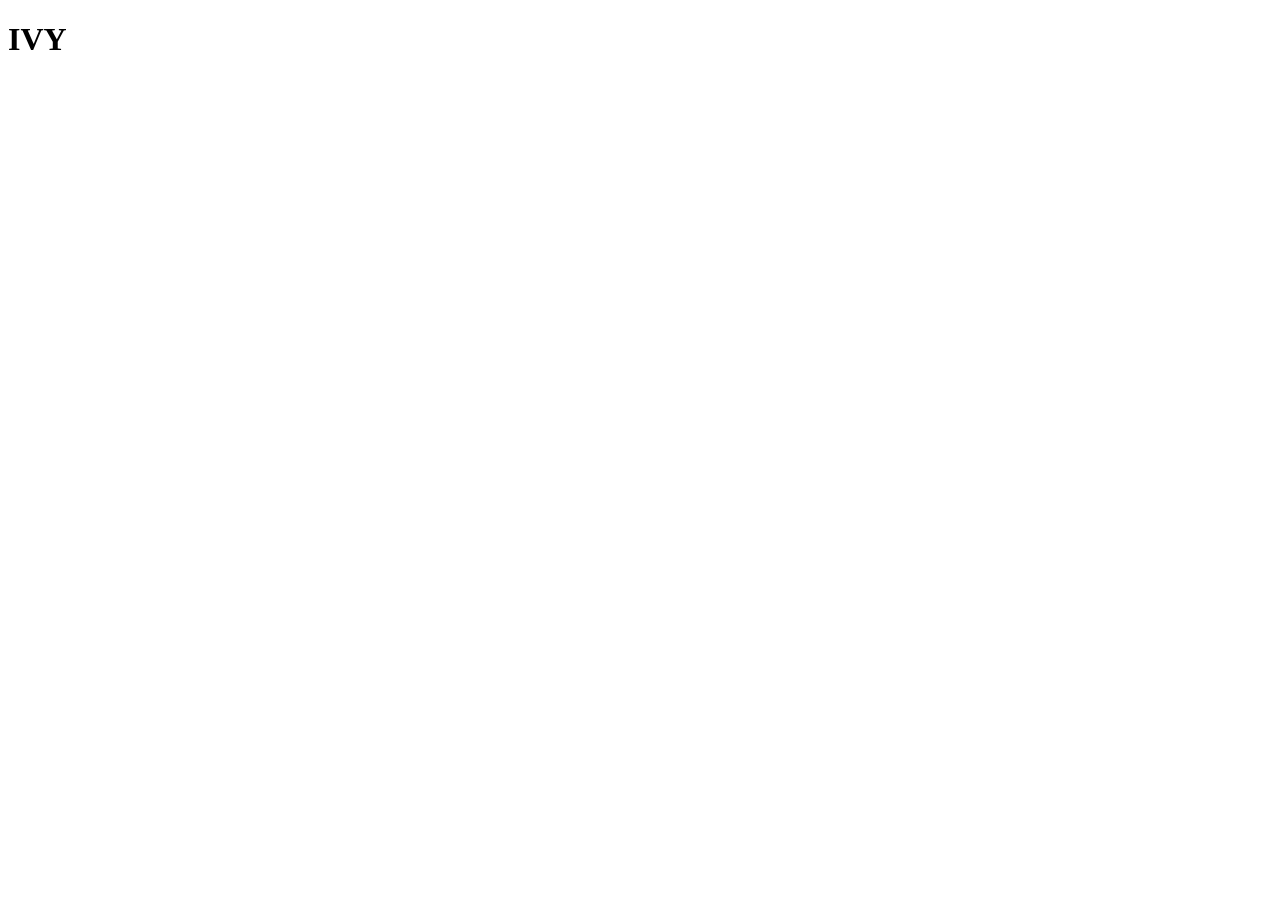
==== index.html @ b133aeb6 "Criação do index" ====
<!DOCTYPE html>
<html lang="en">
<head>
    <meta charset="UTF-8">
    <meta name="viewport" content="width=device-width, initial-scale=1.0">
    <title>IVY</title>
</head>
<body>
    <h1>IVY</h1>
</body>
</html>
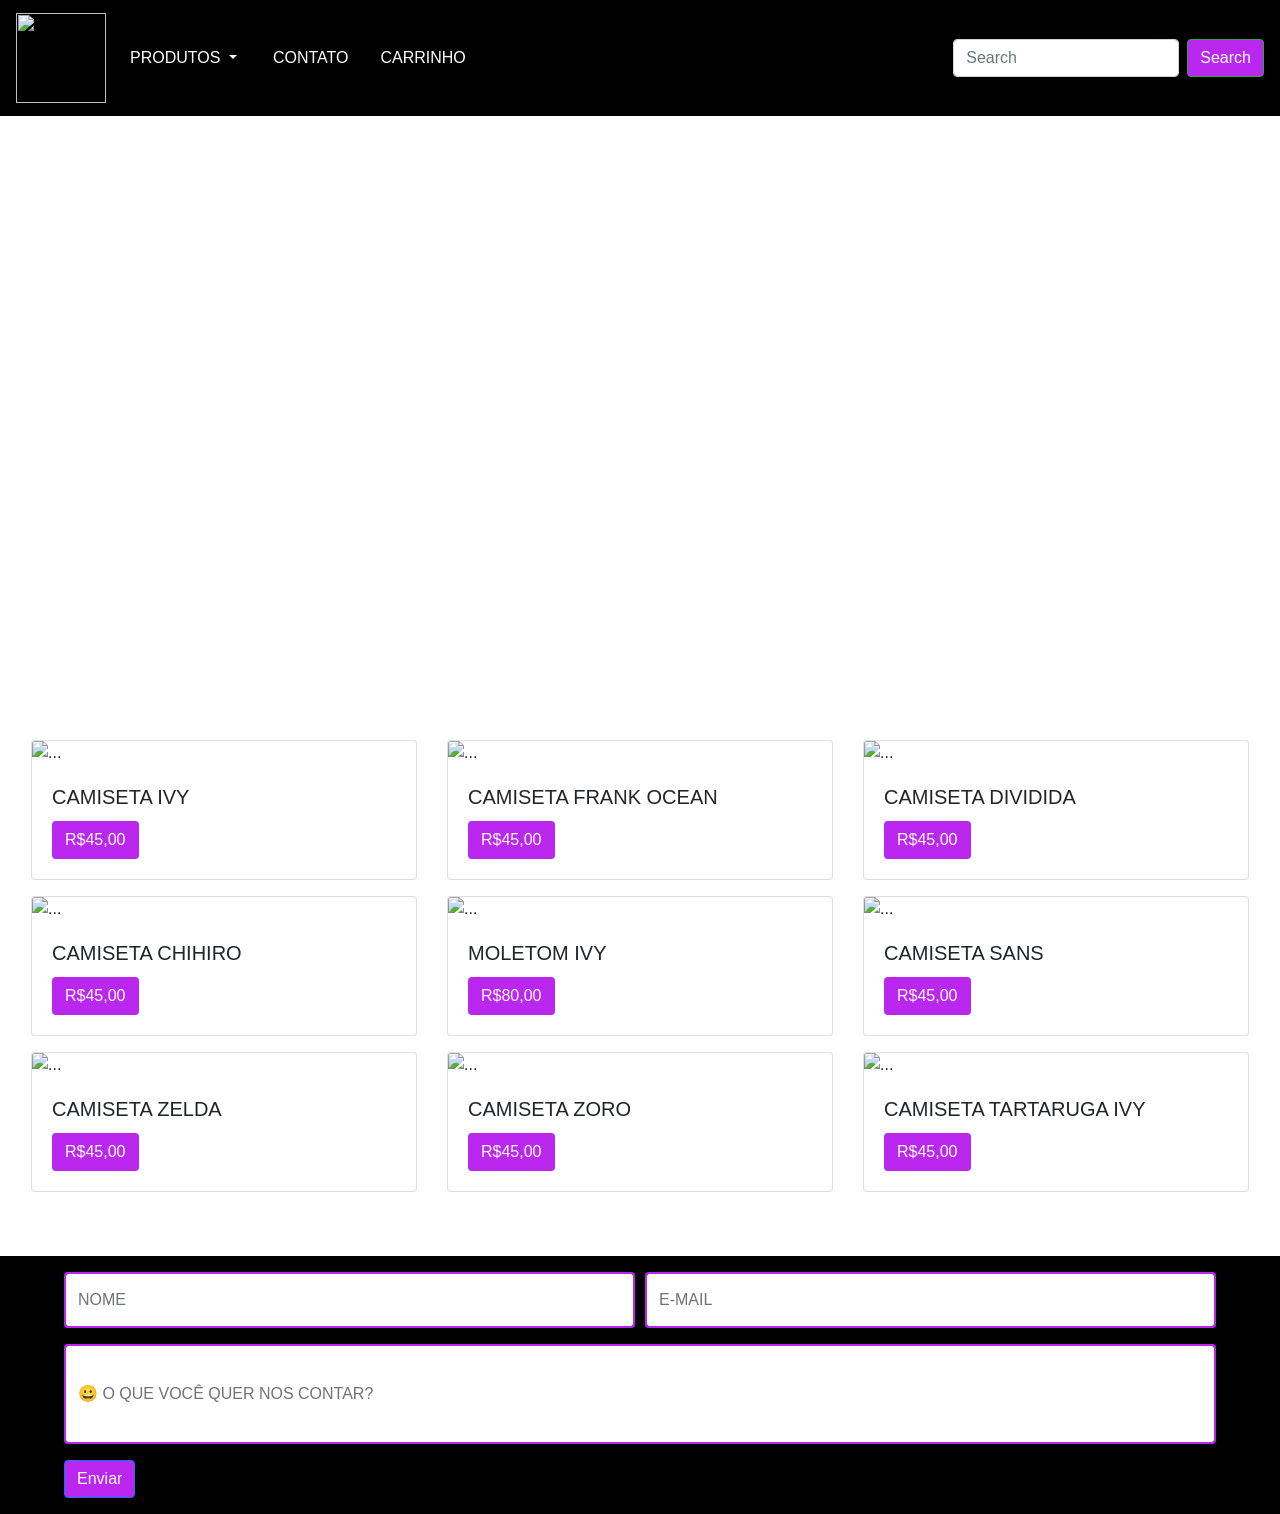
==== commit 9e8e4b12: "site IVY" ====
--- a/index.html
+++ b/index.html
@@ -1,11 +1,157 @@
 <!DOCTYPE html>
-<html lang="en">
+<html lang="pt-br">
 <head>
     <meta charset="UTF-8">
     <meta name="viewport" content="width=device-width, initial-scale=1.0">
-    <title>IVY</title>
+    <link rel="stylesheet" href="https://stackpath.bootstrapcdn.com/bootstrap/4.5.2/css/bootstrap.min.css" integrity="sha384-JcKb8q3iqJ61gNV9KGb8thSsNjpSL0n8PARn9HuZOnIxN0hoP+VmmDGMN5t9UJ0Z" crossorigin="anonymous">
+    <link rel="stylesheet" href="css/estilo_home.css">
+    <title>IVY home</title>
 </head>
 <body>
-    <h1>IVY</h1>
+    <nav class="navbar navbar-expand-lg">
+        <a class="navbar-brand" href="#"><img src="https://i.imgur.com/jgiHCpb.png" width="90px" height="90px"></a>
+        <button class="navbar-toggler" type="button" data-toggle="collapse" data-target="#navbarSupportedContent" aria-controls="navbarSupportedContent" aria-expanded="false" aria-label="Toggle navigation">
+          <span class="navbar-toggler-icon"></span>
+        </button>
+      
+        <div class="collapse navbar-collapse" id="navbarSupportedContent">
+          <ul class="navbar-nav">
+            <li class="nav-item dropdown">
+              <a class="nav-link dropdown-toggle mr-1" href="#" id="navbarDropdown" role="button" data-toggle="dropdown" aria-haspopup="true" aria-expanded="false">
+                PRODUTOS
+              </a>
+              <div class="dropdown-menu" aria-labelledby="navbarDropdown">
+                <a class="dropdown-item" href="#">MOLETOM</a>
+                <a class="dropdown-item" href="#">CAMISETAS</a>
+                <div class="dropdown-divider"></div>
+                <a class="dropdown-item" href="#">BERMUDAS</a>
+              </div>
+            </li>
+            <li class="nav-item active">
+              <a class="nav-link" href="#"> <span class="sr-only">(current)</span></a>
+            </li>
+            <li class="nav-item">
+              <a class="nav-link mr-3" href="#">CONTATO</a>
+            </li>
+            <li class="nav-item">
+              <a class="nav-link mr-3" href="#">CARRINHO</a>
+            </li>
+            <!-- <li class="nav-item">
+              <a class="nav-link disabled" href="#" tabindex="-1" aria-disabled="true">Disabled</a>
+            </li> -->
+          </ul>
+          <form class="form-inline ml-auto pesquisa">
+            <input class="form-control mr-sm-2 " type="search" placeholder="Search" aria-label="Search">
+            <button class="btn btn-outline-success my-2 my-sm-0" type="submit">Search</button>
+          </form>
+        </div>
+      </nav>
+
+      <section class="foto_parallax">
+        <h1 class="text-center"></h1>
+      </section>
+    
+      <div class="card-deck mt-3 ml-3 mr-3">
+        <div class="card">
+          <img src="https://imgur.com/z83OPcV.jpg" class="card-img-top" alt="...">
+          <div class="card-body">
+            <h5 class="card-title">CAMISETA IVY</h5>
+            <form action="http://localhost/aa_nova_ivy/detalhes.html">
+              <input class="btn" type="submit" value="R$45,00" />
+            </form>
+            
+          </div>
+        </div>
+        <div class="card">
+          <img src="https://imgur.com/tCvGSCo.jpg" class="card-img-top" alt="...">
+          <div class="card-body">
+            <h5 class="card-title">CAMISETA FRANK OCEAN</h5>
+            <button type="button" class="btn">R$45,00</button>
+          </div>
+        </div>
+        <div class="card">
+          <img src="https://imgur.com/RH3GOih.jpg" class="card-img-top" alt="...">
+          <div class="card-body">
+            <h5 class="card-title">CAMISETA DIVIDIDA</h5>
+            <button type="button" class="btn">R$45,00</button>
+          </div>
+        </div>
+      </div>
+
+      <div class="card-deck mt-3 ml-3 mr-3">
+        <div class="card">
+          <img src="https://imgur.com/iqYTxeP.jpg" class="card-img-top" alt="...">
+          <div class="card-body">
+            <h5 class="card-title">CAMISETA CHIHIRO</h5>
+            <button type="button" class="btn">R$45,00</button>
+          </div>
+        </div>
+        <div class="card">
+          <img src="https://imgur.com/ON7ipWk.jpg" class="card-img-top" alt="...">
+          <div class="card-body">
+            <h5 class="card-title">MOLETOM IVY</h5>
+            <button type="button" class="btn">R$80,00</button>
+          </div>
+        </div>
+        <div class="card">
+          <img src="https://imgur.com/ja1XVem.jpg" class="card-img-top" alt="..." >
+          <div class="card-body">
+            <h5 class="card-title">CAMISETA SANS</h5>
+            <button type="button" class="btn">R$45,00</button>
+          </div>
+        </div>
+      </div>
+
+      <div class="card-deck mt-3 ml-3 mr-3">
+        <div class="card">
+          <img src="https://imgur.com/Ytvibz4.jpg" class="card-img-top" alt="..." >
+          <div class="card-body">
+            <h5 class="card-title">CAMISETA ZELDA</h5>
+            <button type="button" class="btn">R$45,00</button>
+          </div>
+        </div>
+        <div class="card">
+          <img src="https://imgur.com/LBdEmcZ.jpg" class="card-img-top" alt="..." >
+          <div class="card-body">
+            <h5 class="card-title">CAMISETA ZORO</h5>
+            <button type="button" class="btn">R$45,00</button>
+          </div>
+        </div>
+        <div class="card">
+          <img src="https://imgur.com/jIBzAv7.jpg" class="card-img-top" alt="..." width="378px">
+          <div class="card-body">
+            <h5 class="card-title">CAMISETA TARTARUGA IVY</h5>
+            <button type="button" class="btn">R$45,00</button>
+          </div>
+        </div>
+        
+      </div>
+    <div class="rodape">
+      <form id="cadastro">
+        <div class="form-row">
+          <div class="col-md-6">
+            <input type="text" class="form-control mt-3 dadosN" placeholder="NOME">
+          </div>
+          <div class="col-md-6">
+            <input type="text" class="form-control mt-3 dadosE" placeholder="E-MAIL">
+          </div>
+        </div>
+        <div class="form-row">
+          <div class="col">
+            <input type="text" class="form-control mt-3 dadosP" placeholder="😀 O QUE VOCÊ QUER NOS CONTAR?">
+          </div>
+        
+      </form>
+      <div class="col-12 mt-3">
+        <button type="submit" class="btn btn-primary mb-3">Enviar</button>
+      </div>
+      
+    </div>
+ 
+
+
+      <script src="https://code.jquery.com/jquery-3.5.1.slim.min.js" integrity="sha384-DfXdz2htPH0lsSSs5nCTpuj/zy4C+OGpamoFVy38MVBnE+IbbVYUew+OrCXaRkfj" crossorigin="anonymous"></script>
+      <script src="https://cdn.jsdelivr.net/npm/popper.js@1.16.1/dist/umd/popper.min.js" integrity="sha384-9/reFTGAW83EW2RDu2S0VKaIzap3H66lZH81PoYlFhbGU+6BZp6G7niu735Sk7lN" crossorigin="anonymous"></script>
+      <script src="https://stackpath.bootstrapcdn.com/bootstrap/4.5.2/js/bootstrap.min.js" integrity="sha384-B4gt1jrGC7Jh4AgTPSdUtOBvfO8shuf57BaghqFfPlYxofvL8/KUEfYiJOMMV+rV" crossorigin="anonymous"></script>
 </body>
 </html>
--- a/css/estilo_home.css
+++ b/css/estilo_home.css
@@ -0,0 +1,77 @@
+body{
+    padding: 0;
+}
+.navbar{
+    background-color: black;
+}
+
+.collapse{
+    color: blanchedalmond;
+    font-family: Arial, Helvetica, sans-serif;
+}
+
+.nav-link{
+    font-family: Arial, Helvetica, sans-serif;
+    color: white;
+}
+
+.pesquisa{
+    color: #BA27EE;
+}
+
+.btn{
+    background-color:#BA27EE;
+    color: white;
+}
+.btn:hover{
+    background-color:#27ee84;
+    color: white;
+}
+
+
+.foto_parallax {
+    background-image: url(https://imgur.com/mRasdkU.jpg);
+    background-position: center top;
+    background-repeat: no-repeat;
+    background-size: cover;
+    background-attachment: fixed;
+    padding-top: 300px;
+    padding-bottom: 300px;
+  }
+
+.rodape{
+    background-color: black;
+    margin-top: 5%;  
+}
+
+#cadastro{
+    padding: 0 5vw;
+}
+
+.dadosN{
+    width: 100%;
+    height: 56px;
+    border: 2px solid #BA27EE;
+}
+.dadosN:focus{
+    border: 2px solid #BA27EE;
+    outline: none;
+}
+.dadosE{
+    width: 100%;
+    height: 56px;
+    border: 2px solid #BA27EE;
+}
+.dadosE:focus{
+    border: 2px solid #BA27EE;
+    outline: none;
+}
+.dadosP{
+    width: 100%;
+    height: 100px;
+    border: 2px solid #BA27EE;
+}
+.dadosP:focus{
+    border: 2px solid #BA27EE;
+    outline: none;
+}
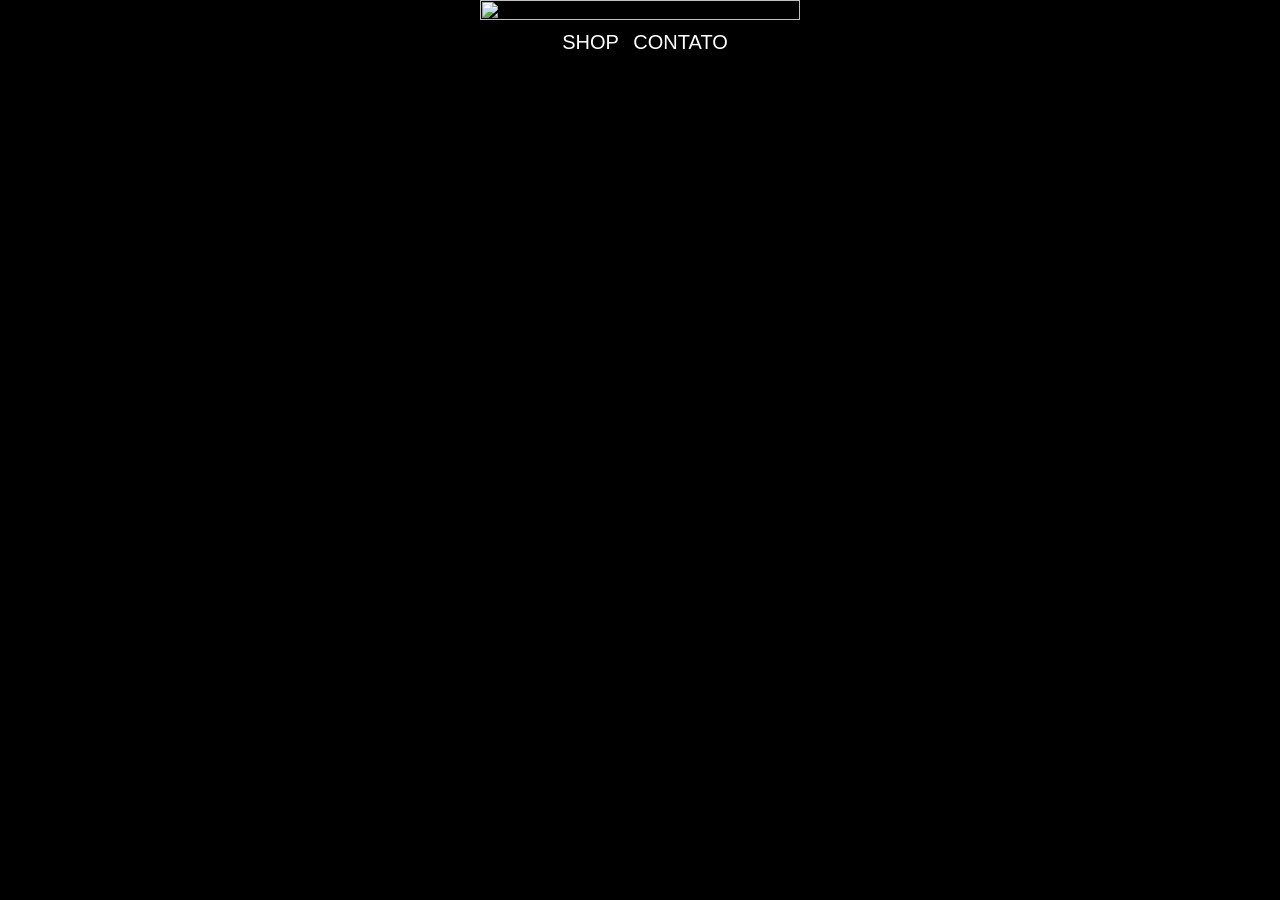
==== commit 5b6e4804: "alteração pág home" ====
--- a/index.html
+++ b/index.html
@@ -4,150 +4,17 @@
     <meta charset="UTF-8">
     <meta name="viewport" content="width=device-width, initial-scale=1.0">
     <link rel="stylesheet" href="https://stackpath.bootstrapcdn.com/bootstrap/4.5.2/css/bootstrap.min.css" integrity="sha384-JcKb8q3iqJ61gNV9KGb8thSsNjpSL0n8PARn9HuZOnIxN0hoP+VmmDGMN5t9UJ0Z" crossorigin="anonymous">
-    <link rel="stylesheet" href="css/estilo_home.css">
-    <title>IVY home</title>
+    <link rel="stylesheet" href="css/bunito.css">
+    <title>IVY</title>
 </head>
 <body>
-    <nav class="navbar navbar-expand-lg">
-        <a class="navbar-brand" href="#"><img src="https://i.imgur.com/jgiHCpb.png" width="90px" height="90px"></a>
-        <button class="navbar-toggler" type="button" data-toggle="collapse" data-target="#navbarSupportedContent" aria-controls="navbarSupportedContent" aria-expanded="false" aria-label="Toggle navigation">
-          <span class="navbar-toggler-icon"></span>
-        </button>
-      
-        <div class="collapse navbar-collapse" id="navbarSupportedContent">
-          <ul class="navbar-nav">
-            <li class="nav-item dropdown">
-              <a class="nav-link dropdown-toggle mr-1" href="#" id="navbarDropdown" role="button" data-toggle="dropdown" aria-haspopup="true" aria-expanded="false">
-                PRODUTOS
-              </a>
-              <div class="dropdown-menu" aria-labelledby="navbarDropdown">
-                <a class="dropdown-item" href="#">MOLETOM</a>
-                <a class="dropdown-item" href="#">CAMISETAS</a>
-                <div class="dropdown-divider"></div>
-                <a class="dropdown-item" href="#">BERMUDAS</a>
-              </div>
-            </li>
-            <li class="nav-item active">
-              <a class="nav-link" href="#"> <span class="sr-only">(current)</span></a>
-            </li>
-            <li class="nav-item">
-              <a class="nav-link mr-3" href="#">CONTATO</a>
-            </li>
-            <li class="nav-item">
-              <a class="nav-link mr-3" href="#">CARRINHO</a>
-            </li>
-            <!-- <li class="nav-item">
-              <a class="nav-link disabled" href="#" tabindex="-1" aria-disabled="true">Disabled</a>
-            </li> -->
-          </ul>
-          <form class="form-inline ml-auto pesquisa">
-            <input class="form-control mr-sm-2 " type="search" placeholder="Search" aria-label="Search">
-            <button class="btn btn-outline-success my-2 my-sm-0" type="submit">Search</button>
-          </form>
-        </div>
-      </nav>
-
-      <section class="foto_parallax">
-        <h1 class="text-center"></h1>
-      </section>
-    
-      <div class="card-deck mt-3 ml-3 mr-3">
-        <div class="card">
-          <img src="https://imgur.com/z83OPcV.jpg" class="card-img-top" alt="...">
-          <div class="card-body">
-            <h5 class="card-title">CAMISETA IVY</h5>
-            <form action="http://localhost/aa_nova_ivy/detalhes.html">
-              <input class="btn" type="submit" value="R$45,00" />
-            </form>
-            
-          </div>
-        </div>
-        <div class="card">
-          <img src="https://imgur.com/tCvGSCo.jpg" class="card-img-top" alt="...">
-          <div class="card-body">
-            <h5 class="card-title">CAMISETA FRANK OCEAN</h5>
-            <button type="button" class="btn">R$45,00</button>
-          </div>
-        </div>
-        <div class="card">
-          <img src="https://imgur.com/RH3GOih.jpg" class="card-img-top" alt="...">
-          <div class="card-body">
-            <h5 class="card-title">CAMISETA DIVIDIDA</h5>
-            <button type="button" class="btn">R$45,00</button>
-          </div>
-        </div>
-      </div>
-
-      <div class="card-deck mt-3 ml-3 mr-3">
-        <div class="card">
-          <img src="https://imgur.com/iqYTxeP.jpg" class="card-img-top" alt="...">
-          <div class="card-body">
-            <h5 class="card-title">CAMISETA CHIHIRO</h5>
-            <button type="button" class="btn">R$45,00</button>
-          </div>
-        </div>
-        <div class="card">
-          <img src="https://imgur.com/ON7ipWk.jpg" class="card-img-top" alt="...">
-          <div class="card-body">
-            <h5 class="card-title">MOLETOM IVY</h5>
-            <button type="button" class="btn">R$80,00</button>
-          </div>
-        </div>
-        <div class="card">
-          <img src="https://imgur.com/ja1XVem.jpg" class="card-img-top" alt="..." >
-          <div class="card-body">
-            <h5 class="card-title">CAMISETA SANS</h5>
-            <button type="button" class="btn">R$45,00</button>
-          </div>
-        </div>
-      </div>
-
-      <div class="card-deck mt-3 ml-3 mr-3">
-        <div class="card">
-          <img src="https://imgur.com/Ytvibz4.jpg" class="card-img-top" alt="..." >
-          <div class="card-body">
-            <h5 class="card-title">CAMISETA ZELDA</h5>
-            <button type="button" class="btn">R$45,00</button>
-          </div>
-        </div>
-        <div class="card">
-          <img src="https://imgur.com/LBdEmcZ.jpg" class="card-img-top" alt="..." >
-          <div class="card-body">
-            <h5 class="card-title">CAMISETA ZORO</h5>
-            <button type="button" class="btn">R$45,00</button>
-          </div>
-        </div>
-        <div class="card">
-          <img src="https://imgur.com/jIBzAv7.jpg" class="card-img-top" alt="..." width="378px">
-          <div class="card-body">
-            <h5 class="card-title">CAMISETA TARTARUGA IVY</h5>
-            <button type="button" class="btn">R$45,00</button>
-          </div>
-        </div>
-        
-      </div>
-    <div class="rodape">
-      <form id="cadastro">
-        <div class="form-row">
-          <div class="col-md-6">
-            <input type="text" class="form-control mt-3 dadosN" placeholder="NOME">
-          </div>
-          <div class="col-md-6">
-            <input type="text" class="form-control mt-3 dadosE" placeholder="E-MAIL">
-          </div>
-        </div>
-        <div class="form-row">
-          <div class="col">
-            <input type="text" class="form-control mt-3 dadosP" placeholder="😀 O QUE VOCÊ QUER NOS CONTAR?">
-          </div>
-        
-      </form>
-      <div class="col-12 mt-3">
-        <button type="submit" class="btn btn-primary mb-3">Enviar</button>
-      </div>
-      
-    </div>
- 
+  <center>
+  <img src="https://imgur.com/KXozPRm.gif" width="50%" height="50%">
+  </center>
+  <center>
+  <a class="link_home" href="http://127.0.0.1:5500/index.html">SHOP</a>
+  <a class="link_home" href="#">CONTATO</a>
+  </center>
 
 
       <script src="https://code.jquery.com/jquery-3.5.1.slim.min.js" integrity="sha384-DfXdz2htPH0lsSSs5nCTpuj/zy4C+OGpamoFVy38MVBnE+IbbVYUew+OrCXaRkfj" crossorigin="anonymous"></script>
--- a/css/bunito.css
+++ b/css/bunito.css
@@ -0,0 +1,17 @@
+body{
+    background-color: black;
+}
+
+.link_home a{
+    text-decoration: none;
+}
+
+.link_home{
+    font-family: Arial, Helvetica, sans-serif;
+    font-size: 20px;
+    color: white;
+    margin-left: 10px;
+}
+
+
+
